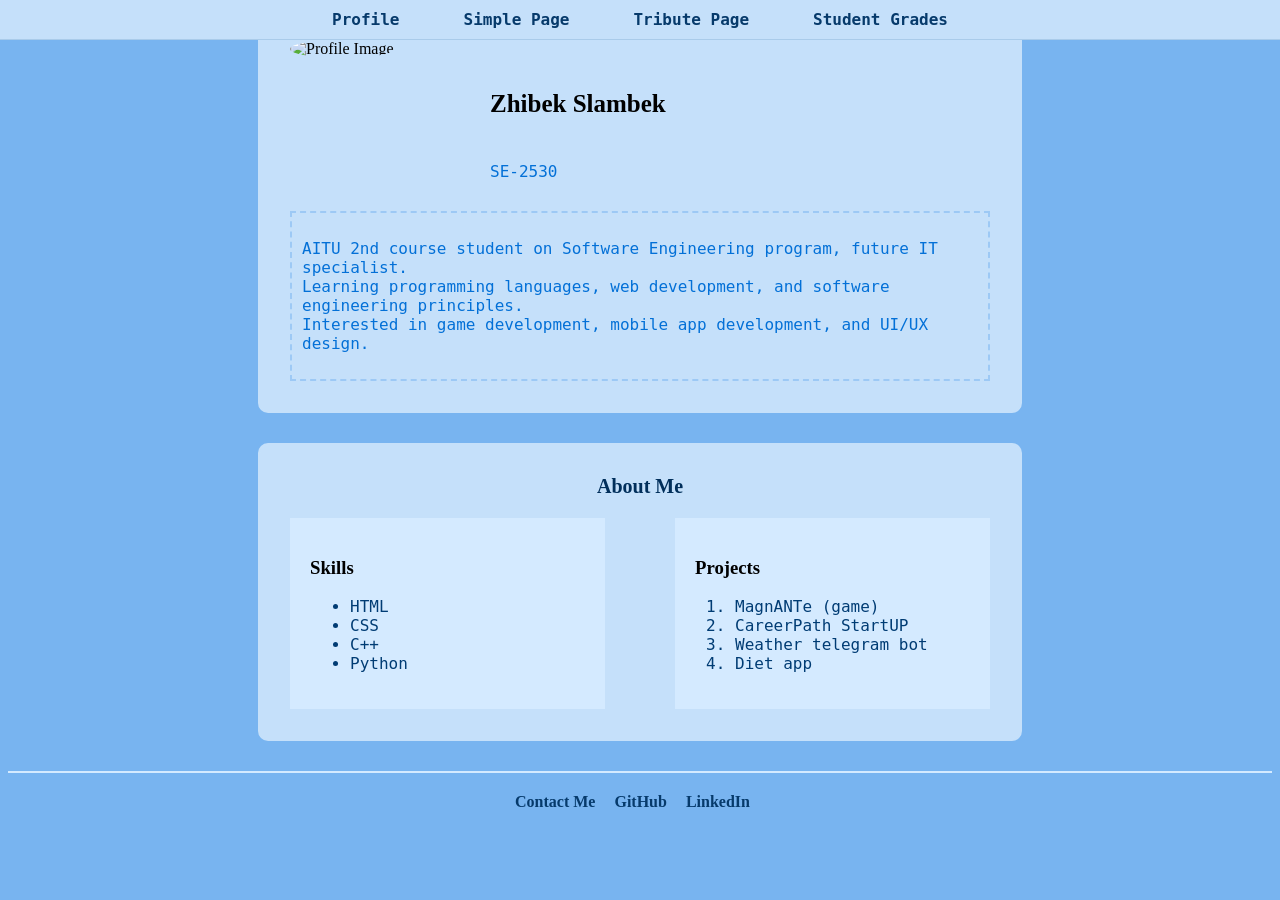
==== task1/index.html @ 161295b7 "renamind task1 as index" ====
<!DOCTYPE html>
<html>
    <head>
        <meta charset="utf-8">
        <title>ZHIBEK's CV</title>
        <meta name="description" content="Web page that is similiar to a CV resume.">
        <meta name="viewport" content="width=device-width, initial-scale=1">
        <link rel="stylesheet" href="style.css">
    </head>
    <body>
        <nav class="navigation-bar">
        <ul>
        <li><a href="../task1/index.html">Profile</a></li>
        <li><a href="../index.html">Simple Page</a></li>
        <li><a href="../task3/index.html">Tribute Page</a></li>
        <li><a href="../task4/index.html">Student Grades</a></li>
        </ul>
        </nav>
        <section class="profile">
            <img class="profile-image" src="C:\Users\admin\Desktop\coding\frontend\task 1\assignment1webtech\task1\prof-pic.PNG" alt="Profile Image">

            <div class="profile-info">
                <h1>Zhibek Slambek</h1><br>
                <p>SE-2530</p>
            </div>

            <div class="description">
                <p>AITU 2nd course student on Software Engineering program, future IT specialist.<br>
                Learning programming languages, web development, and software engineering principles.<br>
                Interested in game development, mobile app development, and UI/UX design.<br>
                </p>
            </div>
        </section>

        <section class="main-content">
            <h2>About Me</h2>
            <div class="left-side">
                <h3>Skills</h3>
                <ul>
                    <li>HTML</li>
                    <li>CSS</li>
                    <li>C++</li>
                    <li>Python</li>
                </ul>
            </div>
            <div class="right-side">
                <h3>Projects</h3>
                <ol>
                    <li>MagnANTe (game)</li>
                    <li>CareerPath StartUP</li>
                    <li>Weather telegram bot</li>
                    <li>Diet app</li>
                </ol>
            </div>
        </section>

        <footer id="links-section">
            <a href="https://zhibek_slambekova@gmail.com" class="link">Contact Me</a>
            <a href="https://github.com/scp-682-joke" class="link">GitHub</a>
            <a href="https://www.linkedin.com/in/zhibek-slambekova" class="link">LinkedIn</a>
        </footer>
    </body>
</html>
---- task1/style.css ----
.profile{
    width: 700px;
    padding: 30px;
    border: 2px solid #c5e0fa;
    border-radius: 10px;
    background-color: #c5e0fa;
    justify-content: center;
    margin: 0 auto;
}

.profile-image{
    max-width: 200px;
    max-height: 200px;
    border-radius: 50%;
    object-fit: cover;
    float: left;
    margin-right: 30px;
    margin-bottom: 10px;
}

.profile-info{
    margin-top: 50px;
    margin-left: 200px;
}

.name {
    border: 2px solid #9dc9f5;
    padding: 10px;

    margin-top: 0;
    margin-bottom: 10px;
}

.group {
    display: inline-block;

    border: 2px solid #9dc9f5;
    padding: 5px 15px;

    margin: 0;
}

.description {
    clear: both;

    border: 2px dashed #9dc9f5;

    padding: 10px;
    margin-top: 30px;
}

.main-content {
    width: 700px;
    padding: 30px;
    border: 2px solid #c5e0fa;
    background-color: #c5e0fa;
    border-radius: 10px;
    overflow: auto;
    margin: 30px auto;
}

.left-side {
    width: 45%;
    float: left;
    padding: 20px;
    box-sizing: border-box;
    background-color: #d4eaff;
}

.right-side {
    width: 45%;
    float: right;
    padding: 20px;
    box-sizing: border-box;
    background-color: #d4eaff;
}

p {
    font-size: 16px;
    font-family: monospace;
    color: #0370d7;
}

h1 {
    font-size: 25px;
    font-weight: bold;
    font-family: Georgia, serif;
    color: black;
    margin-top: 0;
    margin-bottom: 10px;
}
body{
    background-color: #78b4f0;
}

h2 {
    text-align: center;
    font-size: 20px;
    font-weight: bold;
    font-family: Georgia, serif;
    color: #012f5b;
    margin-top: 0;
    margin-bottom: 20px;
}

li {
    font-size: 16px;
    font-family: monospace;
    color: #003c74;
}

#links-section {
    text-align: center;
    padding: 20px;
    border-top: 2px solid #d4eaff;
}
#links-section a {
    margin-right: 15px;
    text-decoration: none;
}

.link {
    color: #063a6b;
    font-weight: bold;
    font-family: Georgia, serif;
    text-decoration: none;
}

.link:hover{
    color: #6a42e1;
    text-decoration: underline;
}

.navigation-bar {
    position: fixed;
    top: 0;
    left: 0;

    width: 100%;
    background-color: #c5e0fa;

    padding: 10px 0;

    text-align: center;

    border-bottom: 1px solid #a9cbea;

    z-index: 1000;
}

.navigation-bar ul {
    list-style-type: none;

    margin: 0;
    padding: 0;
}

.navigation-bar li {
    display: inline-block;

    margin: 0 20px;
}

.navigation-bar a {
    text-decoration: none;

    color: #063a6b;

    font-weight: bold;

    padding: 10px;
}

.navigation-bar a:hover {
    color: #6a42e1;

    background-color: #ddefff;
}
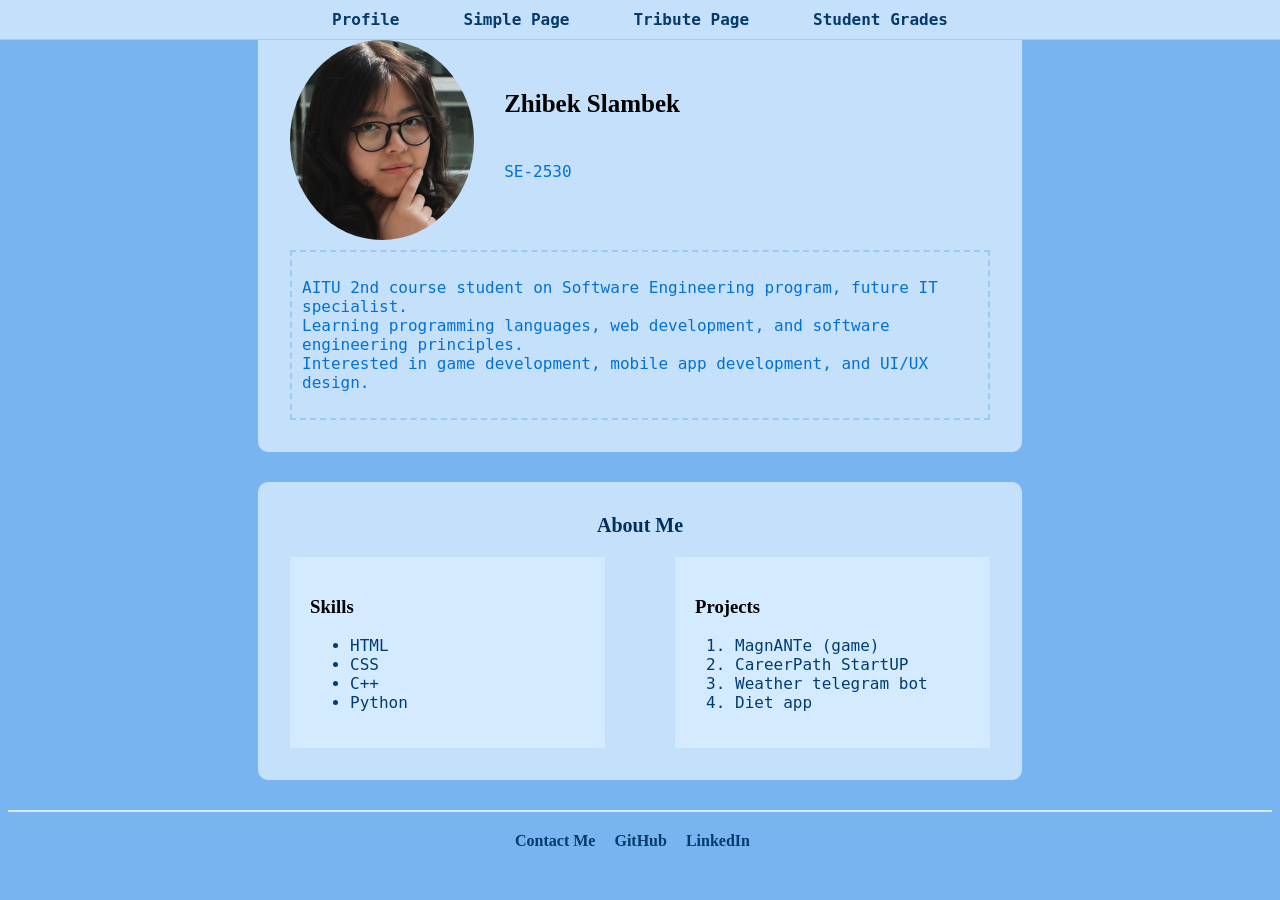
==== commit 26824197: "fixing the profile pic problem" ====
--- a/task1/index.html
+++ b/task1/index.html
@@ -17,7 +17,7 @@
         </ul>
         </nav>
         <section class="profile">
-            <img class="profile-image" src="C:\Users\admin\Desktop\coding\frontend\task 1\assignment1webtech\task1\prof-pic.PNG" alt="Profile Image">
+            <img class="profile-image" src="prof-pic.PNG" alt="Profile Image">
 
             <div class="profile-info">
                 <h1>Zhibek Slambek</h1><br>
